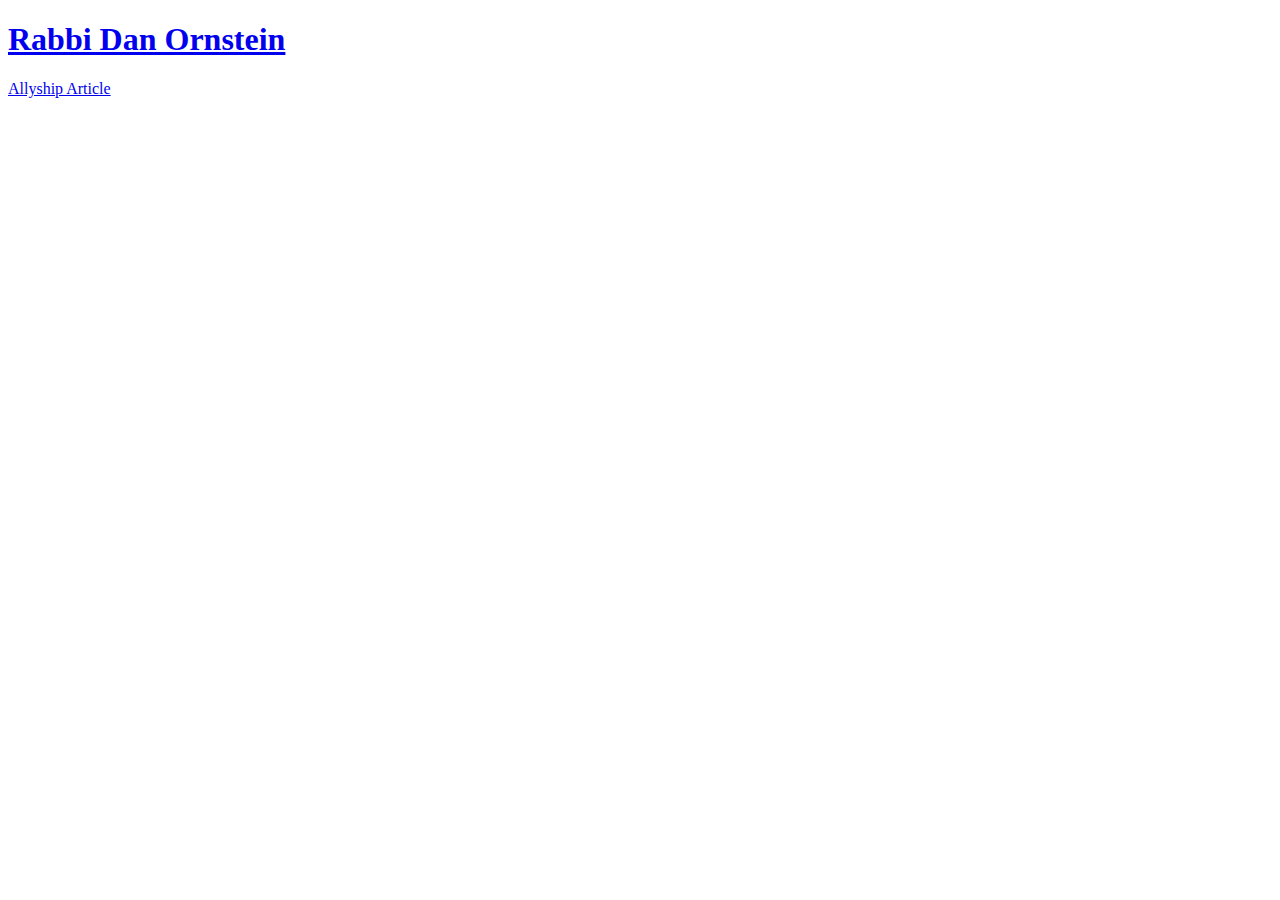
==== index.html @ 3693af07 "use github link" ====
<!DOCTYPE html>
<html lang="en">
  <head>
    <meta charset="utf-8" />
    <meta name="viewport" content="width=device-width, initial-scale=1" />
    <title>Bootstrap demo</title>
    <link
      href="https://cdn.jsdelivr.net/npm/bootstrap@5.2.0-beta1/dist/css/bootstrap.min.css"
      rel="stylesheet"
      integrity="sha384-0evHe/X+R7YkIZDRvuzKMRqM+OrBnVFBL6DOitfPri4tjfHxaWutUpFmBp4vmVor"
      crossorigin="anonymous"
    />
    <link rel="stylesheet" href="styles/styles.css" />
  </head>
  <body>
    <nav class="navbar bg-blue">
      <div class="container">
        <h1>
          <a class="navbar-brand color-light" href="#">Rabbi Dan Ornstein</a>
        </h1>
      </div>
    </nav>
    <section>
      <a
        href="https://github.com/dan-ornstein/dan-ornstein/raw/main/assets/pdfs/Allyship%20Article%20Chaver%20Up.pdf"
        target="_blank"
      >
        Allyship Article
      </a>
    </section>

    <script
      src="https://cdn.jsdelivr.net/npm/bootstrap@5.2.0-beta1/dist/js/bootstrap.bundle.min.js"
      integrity="sha384-pprn3073KE6tl6bjs2QrFaJGz5/SUsLqktiwsUTF55Jfv3qYSDhgCecCxMW52nD2"
      crossorigin="anonymous"
    ></script>
  </body>
</html>
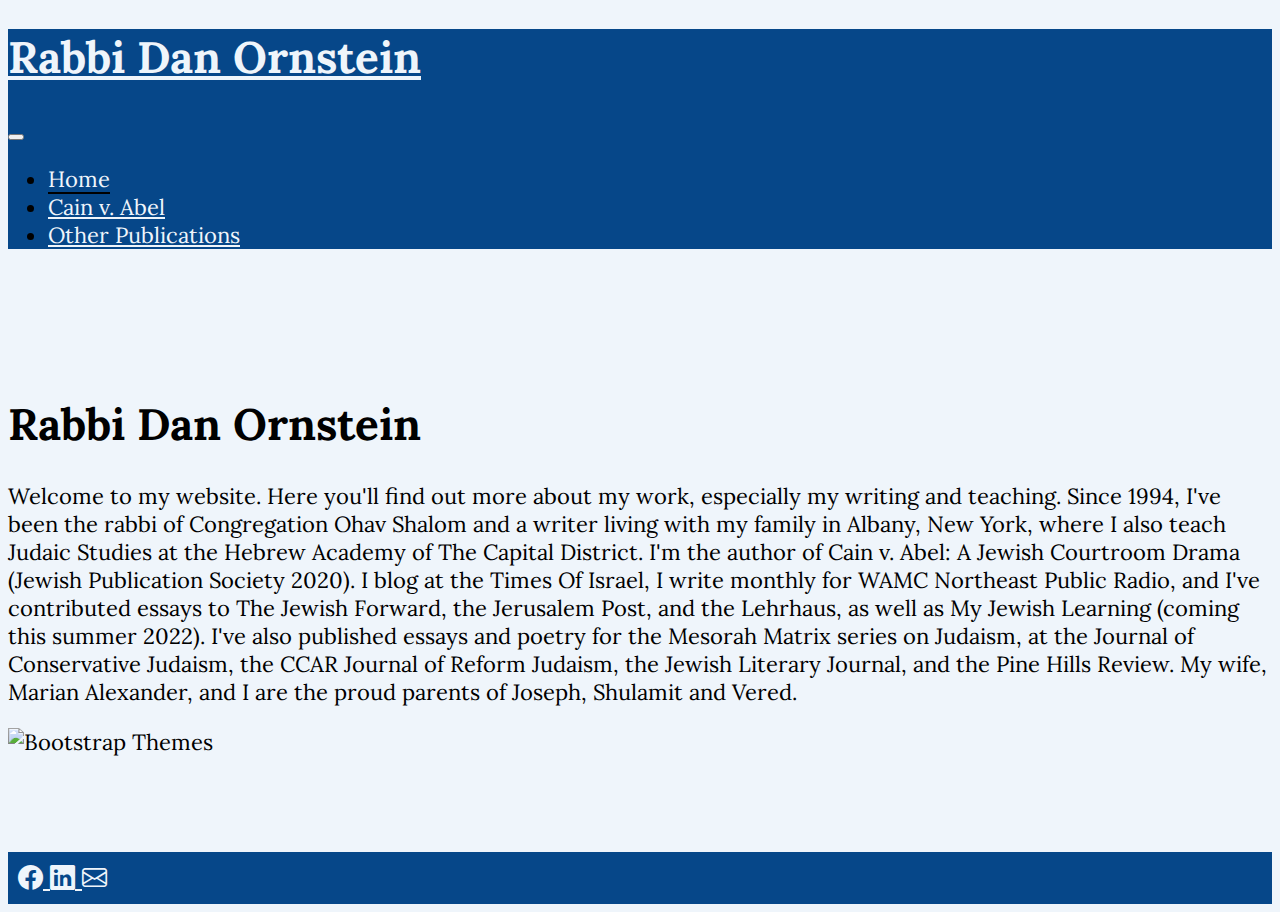
==== commit 06c6dad0: "changes" ====
--- a/index.html
+++ b/index.html
@@ -1,9 +1,14 @@
 <!DOCTYPE html>
 <html lang="en">
   <head>
+    <link rel="icon" type="image/x-icon" href="/assets/favicon.png" />
     <meta charset="utf-8" />
     <meta name="viewport" content="width=device-width, initial-scale=1" />
     <title>Bootstrap demo</title>
+    <link
+      href="https://fonts.googleapis.com/css?family=Lora"
+      rel="stylesheet"
+    />
     <link
       href="https://cdn.jsdelivr.net/npm/bootstrap@5.2.0-beta1/dist/css/bootstrap.min.css"
       rel="stylesheet"
@@ -11,23 +16,109 @@
       crossorigin="anonymous"
     />
     <link rel="stylesheet" href="styles/styles.css" />
+    <link
+      rel="stylesheet"
+      href="https://cdn.jsdelivr.net/npm/bootstrap-icons@1.9.1/font/bootstrap-icons.css"
+    />
   </head>
-  <body>
-    <nav class="navbar bg-blue">
+  <body class="d-flex flex-column min-vh-100 bg-light">
+    <nav class="navbar navbar-expand-lg bg-blue fixed-top">
       <div class="container">
         <h1>
-          <a class="navbar-brand color-light" href="#">Rabbi Dan Ornstein</a>
+          <a class="navbar-brand color-light" href="/">Rabbi Dan Ornstein</a>
         </h1>
+        <button
+          class="navbar-toggler"
+          type="button"
+          data-bs-toggle="collapse"
+          data-bs-target="#navbarNav"
+          aria-controls="navbarNav"
+          aria-expanded="false"
+          aria-label="Toggle navigation"
+        >
+          <span class="navbar-toggler-icon"></span>
+        </button>
+        <div class="collapse navbar-collapse" id="navbarNav">
+          <ul class="navbar-nav">
+            <li class="nav-item active-link">
+              <a class="nav-link color-light" aria-current="page"> Home </a>
+            </li>
+            <li class="nav-item">
+              <a
+                class="nav-link color-light"
+                aria-current="page"
+                href="./cain-v-abel"
+              >
+                Cain v. Abel
+              </a>
+            </li>
+            <li class="nav-item">
+              <a
+                class="nav-link color-light"
+                aria-current="page"
+                href="/writings"
+              >
+                Other Publications
+              </a>
+            </li>
+          </ul>
+        </div>
       </div>
     </nav>
-    <section>
-      <a
-        href="https://github.com/dan-ornstein/dan-ornstein/raw/main/assets/pdfs/Allyship%20Article%20Chaver%20Up.pdf"
-        target="_blank"
-      >
-        Allyship Article
-      </a>
+    <section id="home" class="page-section bg-light">
+      <div class="container col-xxl-12 px-4">
+        <div class="row flex-lg-row align-items-center g-5">
+          <div class="col-lg-6">
+            <h1 class="display-5 fw-bold lh-1 mb-3">Rabbi Dan Ornstein</h1>
+            <p class="lead">
+              Welcome to my website. Here you'll find out more about my work,
+              especially my writing and teaching. Since 1994, I've been the
+              rabbi of Congregation Ohav Shalom and a writer living with my
+              family in Albany, New York, where I also teach Judaic Studies at
+              the Hebrew Academy of The Capital District. I'm the author of Cain
+              v. Abel: A Jewish Courtroom Drama (Jewish Publication Society
+              2020). I blog at the Times Of Israel, I write monthly for WAMC
+              Northeast Public Radio, and I've contributed essays to The Jewish
+              Forward, the Jerusalem Post, and the Lehrhaus, as well as My
+              Jewish Learning (coming this summer 2022). I've also published
+              essays and poetry for the Mesorah Matrix series on Judaism, at the
+              Journal of Conservative Judaism, the CCAR Journal of Reform
+              Judaism, the Jewish Literary Journal, and the Pine Hills Review.
+              My wife, Marian Alexander, and I are the proud parents of Joseph,
+              Shulamit and Vered.
+            </p>
+          </div>
+          <div class="col-10 col-sm-8 col-lg-6">
+            <img
+              src="assets/images/NewHeadshot.jpeg"
+              class="d-block mx-lg-auto img-fluid"
+              alt="Bootstrap Themes"
+              width="700"
+              height="500"
+              loading="lazy"
+            />
+          </div>
+        </div>
+      </div>
     </section>
+    <footer class="footer mt-auto">
+      <div class="container">
+        <div class="d-flex justify-content-end">
+          <a href="https://www.facebook.com/daniel.ornstein.7">
+            <i class="bi bi-facebook"></i>
+          </a>
+          <a
+            class="mx-3"
+            href="https://www.linkedin.com/in/dan-ornstein-326a7395/"
+          >
+            <i class="bi bi-linkedin"></i>
+          </a>
+          <a href="mailto:ohavrab@gmail.com">
+            <i class="bi bi-envelope"></i>
+          </a>
+        </div>
+      </div>
+    </footer>
 
     <script
       src="https://cdn.jsdelivr.net/npm/bootstrap@5.2.0-beta1/dist/js/bootstrap.bundle.min.js"
--- a/styles/styles.css
+++ b/styles/styles.css
@@ -0,0 +1,97 @@
+/* Colors */
+@import "https://fonts.googleapis.com/css2?family=Inter:wght@200;300;400;500;600;700;800;900&display=swap";
+body {
+  font-family: Lora;
+  font-size: 22px;
+}
+
+.color-blue {
+  color: #064789;
+}
+
+.color-light {
+  color: #eff5fb !important;
+}
+
+.color-light-blue {
+  color: #bddaed;
+}
+
+.color-dark {
+  color: #1a1b24;
+}
+
+/* Background colors */
+.bg-blue {
+  background-color: #064789;
+}
+
+.bg-light {
+  background-color: #eff5fb !important;
+}
+
+.bg-light-blue {
+  background-color: #bddaed;
+}
+
+.bg-dark {
+  background-color: #1a1b24;
+}
+
+.bg-beige {
+  background-color: #d4d0b0;
+}
+
+a.navbar-brand.color-light:hover {
+  color: #dee4e1;
+}
+
+.link-dark a {
+  color: #495057;
+  text-decoration: none;
+}
+.link-dark a h4 {
+  color: black;
+  border-bottom: 0px;
+}
+.link-dark a:hover {
+  text-decoration: underline;
+}
+
+.link-light a {
+  color: hsl(210deg, 4%, 47%);
+  text-decoration: none;
+}
+.link-light a h4 {
+  color: hsl(210deg, 4%, 47%);
+  border-bottom: 0px;
+}
+.link-light a:hover {
+  text-decoration: underline;
+}
+
+.page-section {
+  padding: 6rem 0;
+}
+
+.page-section .page-section-heading {
+  text-align: center;
+  font-size: 2.25rem;
+  line-height: 2rem;
+}
+
+.active-link {
+  text-decoration: underline;
+  text-underline-position: under;
+}
+
+.footer {
+  background-color: #064789;
+  padding: 10px;
+}
+.footer a {
+  color: #eff5fb;
+  font-size: 25px;
+}
+
+/*# sourceMappingURL=styles.css.map */
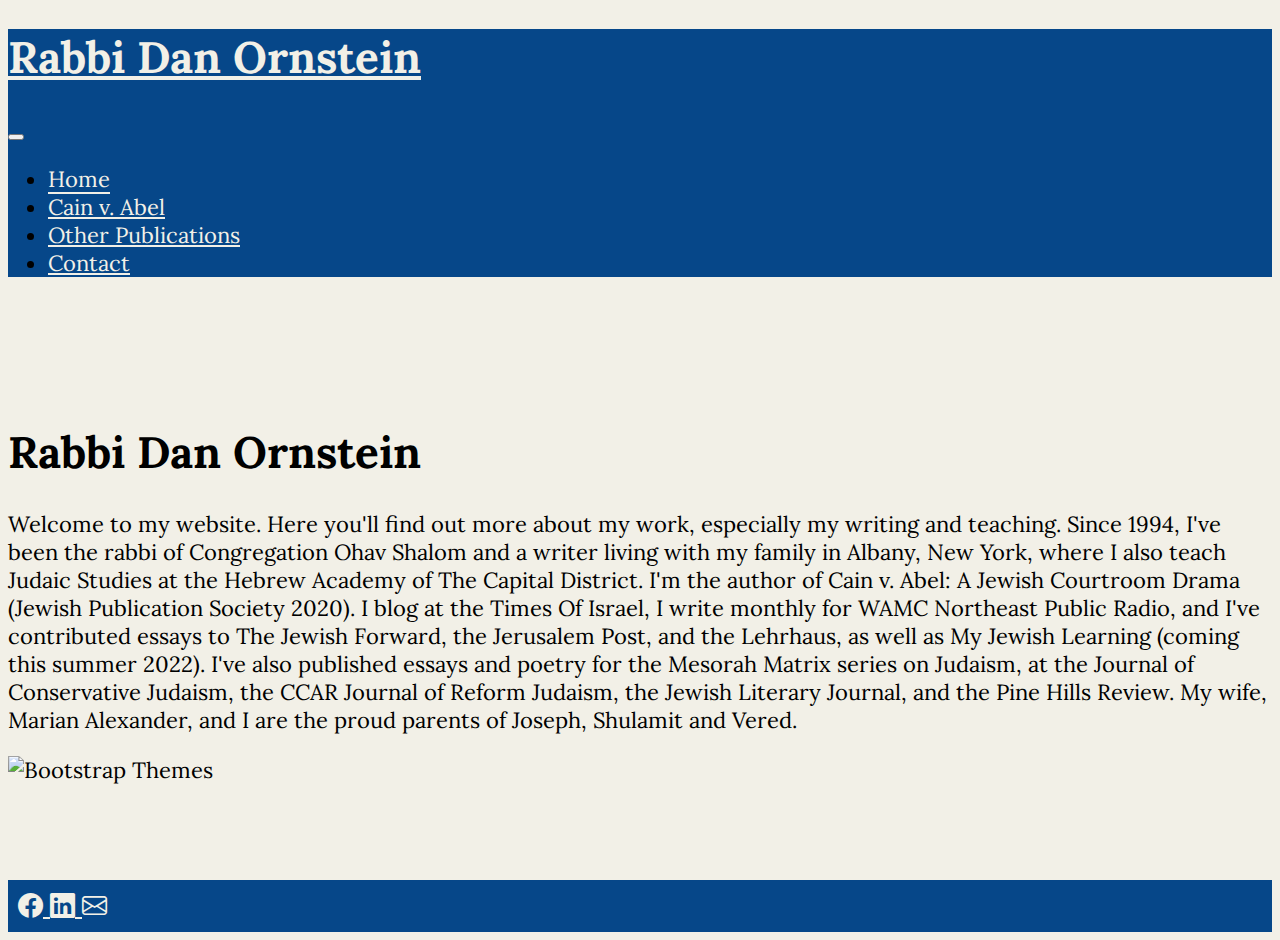
==== commit 769fde7d: "Some changes" ====
--- a/index.html
+++ b/index.html
@@ -1,7 +1,7 @@
 <!DOCTYPE html>
 <html lang="en">
   <head>
-    <link rel="icon" type="image/x-icon" href="/assets/favicon.png" />
+    <link rel="icon" type="image/x-icon" href="/assets/favicon.png?" />
     <meta charset="utf-8" />
     <meta name="viewport" content="width=device-width, initial-scale=1" />
     <title>Bootstrap demo</title>
@@ -39,9 +39,11 @@
           <span class="navbar-toggler-icon"></span>
         </button>
         <div class="collapse navbar-collapse" id="navbarNav">
-          <ul class="navbar-nav">
+          <ul class="navbar-nav flex-grow-1">
             <li class="nav-item active-link">
-              <a class="nav-link color-light" aria-current="page"> Home </a>
+              <a class="nav-link color-light" aria-current="page" href="/">
+                Home
+              </a>
             </li>
             <li class="nav-item">
               <a
@@ -59,6 +61,15 @@
                 href="/writings"
               >
                 Other Publications
+              </a>
+            </li>
+            <li class="d-flex justify-content-end flex-grow-1 nav-item">
+              <a
+                class="nav-link color-light"
+                aria-current="page"
+                href="/contact"
+              >
+                Contact
               </a>
             </li>
           </ul>
--- a/styles/styles.css
+++ b/styles/styles.css
@@ -10,7 +10,7 @@
 }
 
 .color-light {
-  color: #eff5fb !important;
+  color: #f2f0e7 !important;
 }
 
 .color-light-blue {
@@ -27,7 +27,7 @@
 }
 
 .bg-light {
-  background-color: #eff5fb !important;
+  background-color: #f2f0e7 !important;
 }
 
 .bg-light-blue {
@@ -90,7 +90,7 @@
   padding: 10px;
 }
 .footer a {
-  color: #eff5fb;
+  color: #f2f0e7;
   font-size: 25px;
 }
 
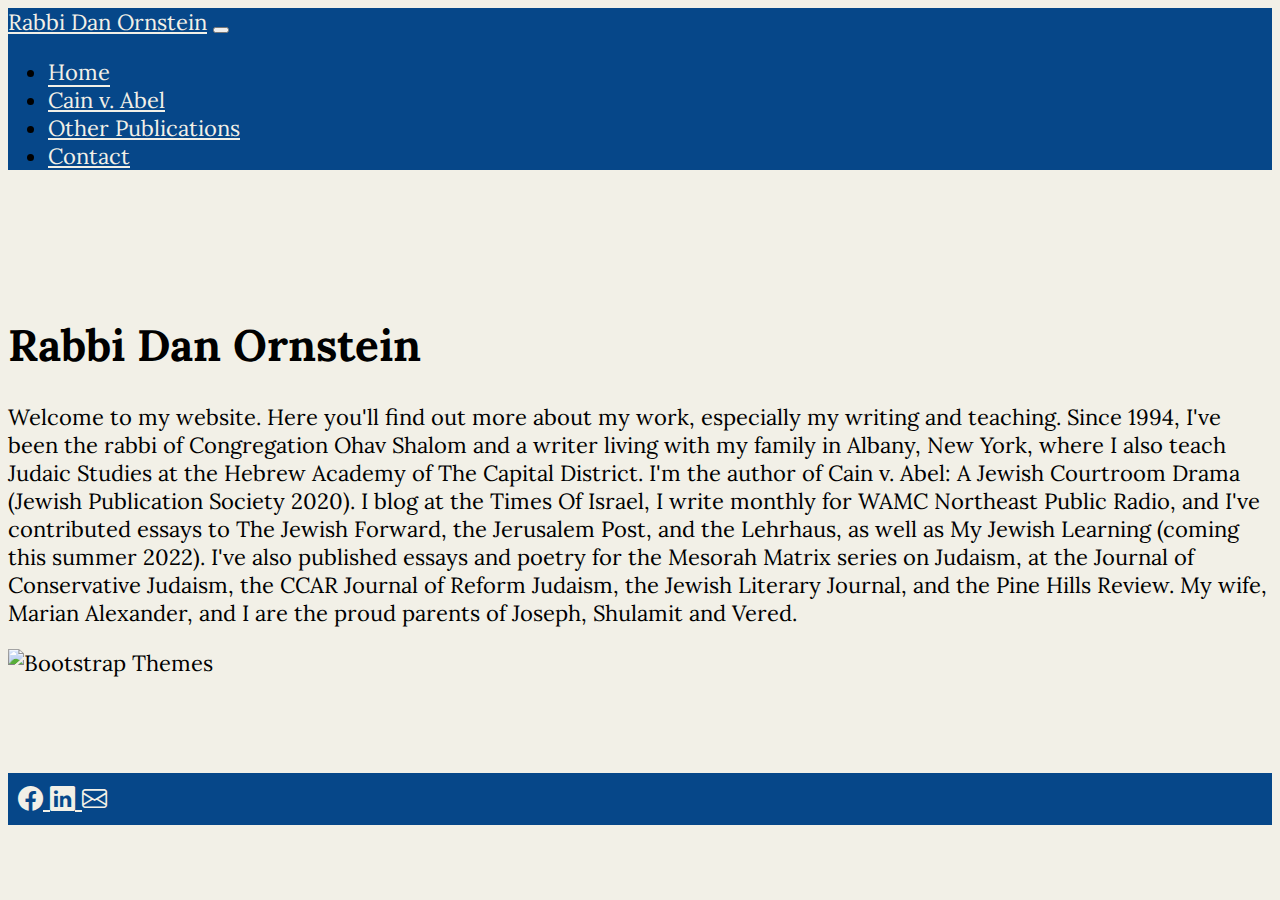
==== commit f6feaaf9: "Maybe done?" ====
--- a/index.html
+++ b/index.html
@@ -24,9 +24,7 @@
   <body class="d-flex flex-column min-vh-100 bg-light">
     <nav class="navbar navbar-expand-lg bg-blue fixed-top">
       <div class="container">
-        <h1>
-          <a class="navbar-brand color-light" href="/">Rabbi Dan Ornstein</a>
-        </h1>
+        <a class="navbar-brand color-light" href="/">Rabbi Dan Ornstein</a>
         <button
           class="navbar-toggler"
           type="button"
@@ -39,7 +37,7 @@
           <span class="navbar-toggler-icon"></span>
         </button>
         <div class="collapse navbar-collapse" id="navbarNav">
-          <ul class="navbar-nav flex-grow-1">
+          <ul class="ml-3 navbar-nav flex-grow-1">
             <li class="nav-item active-link">
               <a class="nav-link color-light" aria-current="page" href="/">
                 Home
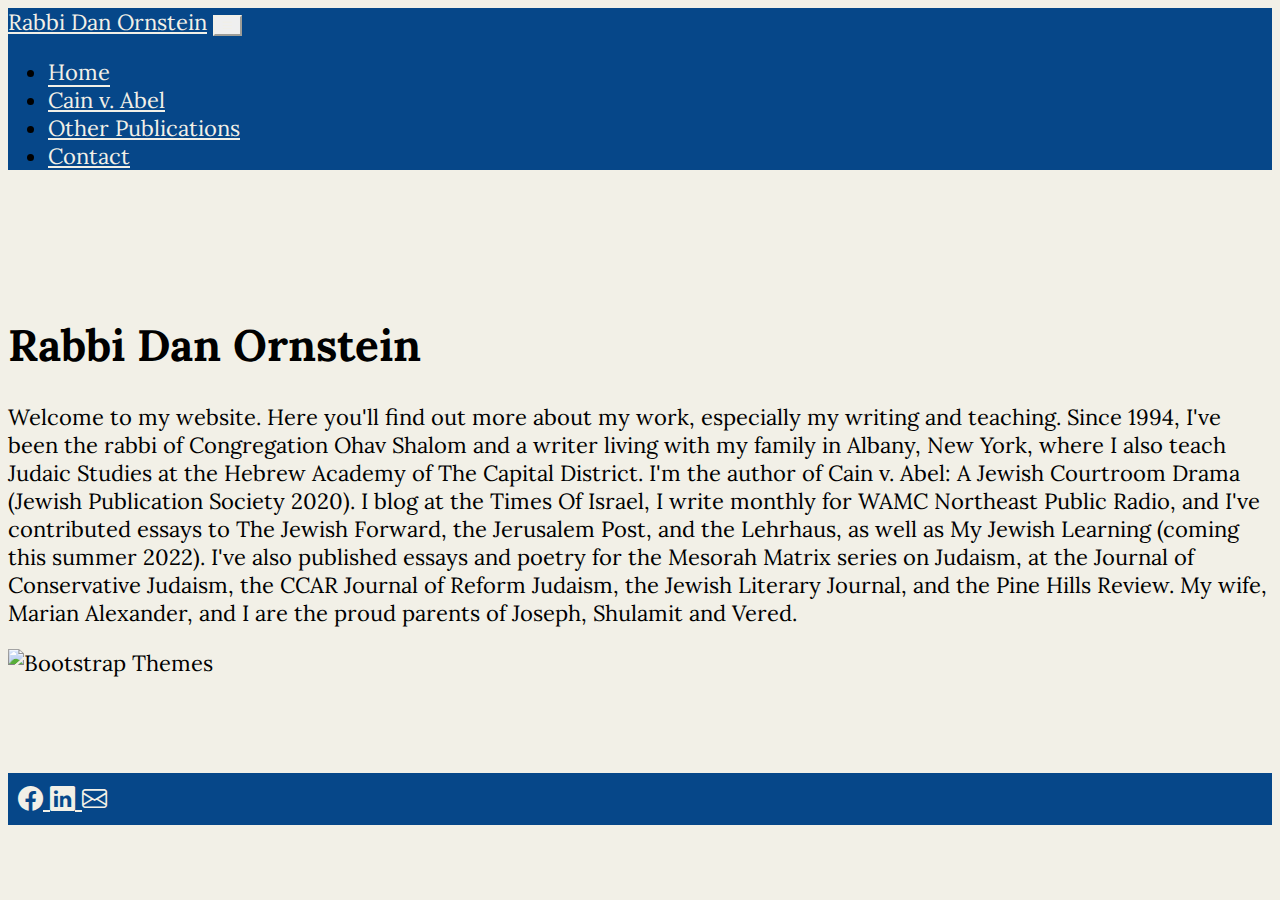
==== commit d9daae9d: "add links" ====
--- a/index.html
+++ b/index.html
@@ -4,7 +4,11 @@
     <link rel="icon" type="image/x-icon" href="/assets/favicon.png?" />
     <meta charset="utf-8" />
     <meta name="viewport" content="width=device-width, initial-scale=1" />
-    <title>Bootstrap demo</title>
+    <title>Rabbi Dan Ornstein</title>
+    <meta
+      name="description"
+      content="Rabbi Dan Ornstein. Rabbi of Congregation Ohav Shalom"
+    />
     <link
       href="https://fonts.googleapis.com/css?family=Lora"
       rel="stylesheet"
@@ -26,7 +30,7 @@
       <div class="container">
         <a class="navbar-brand color-light" href="/">Rabbi Dan Ornstein</a>
         <button
-          class="navbar-toggler"
+          class="navbar-toggler border-light"
           type="button"
           data-bs-toggle="collapse"
           data-bs-target="#navbarNav"
@@ -34,7 +38,7 @@
           aria-expanded="false"
           aria-label="Toggle navigation"
         >
-          <span class="navbar-toggler-icon"></span>
+          <i class="color-light bi bi-list"></i>
         </button>
         <div class="collapse navbar-collapse" id="navbarNav">
           <ul class="ml-3 navbar-nav flex-grow-1">
--- a/styles/styles.css
+++ b/styles/styles.css
@@ -19,6 +19,14 @@
 
 .color-dark {
   color: #1a1b24;
+}
+
+/* Border color */
+.border-light {
+  border-color: #f2f0e7;
+}
+.border-light:focus {
+  box-shadow: none;
 }
 
 /* Background colors */
